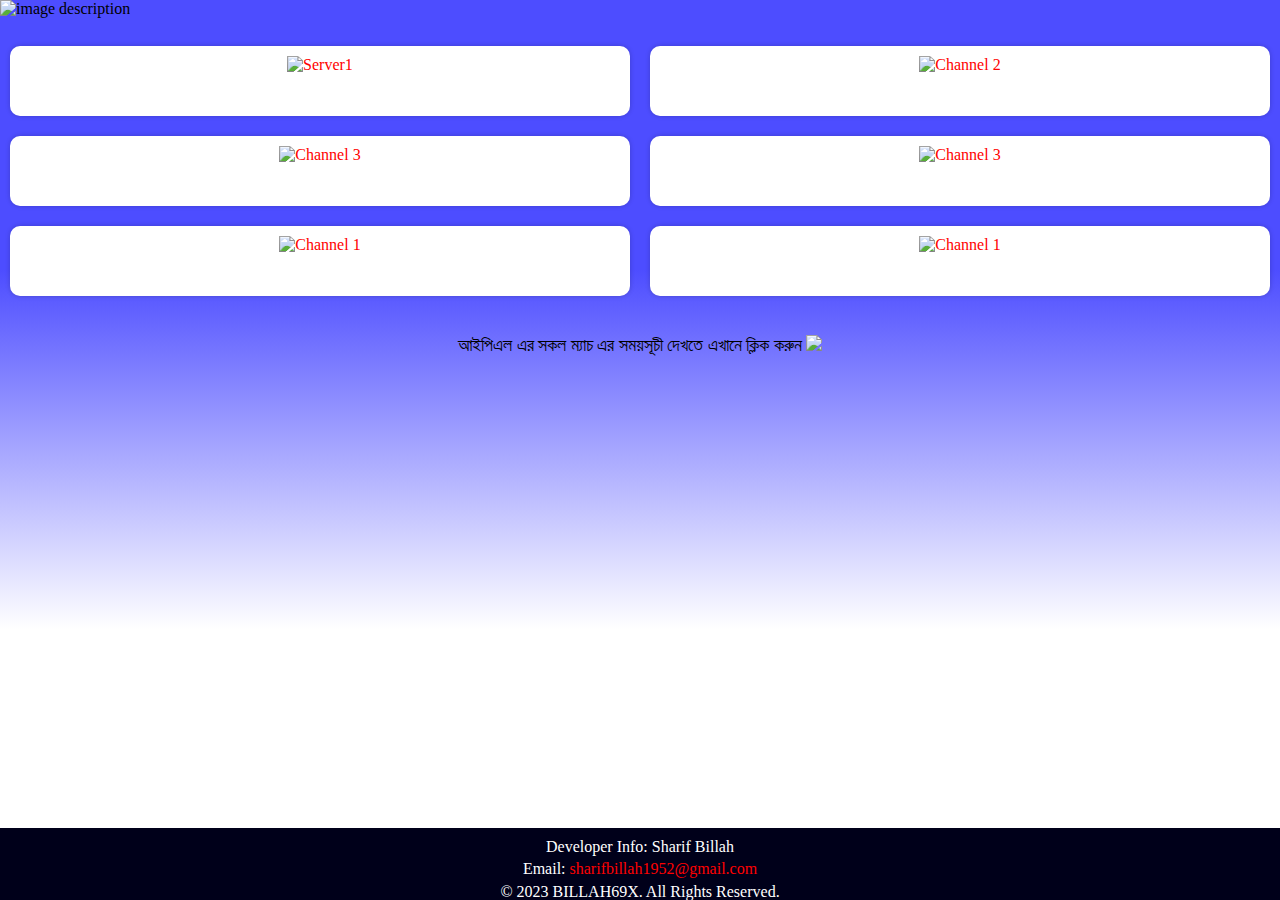
==== index.html @ ce2223dd "Rename Finallyipl.html to index.html" ====
<!DOCTYPE html>
<html>
<head>
  	<meta charset="UTF-8">
  	<meta content="width=device-width, initial-scale=1, maximum-scale=1, user-scalable=no" name="viewport">
	<title>IPL Streaming by Sharif Billah</title>
	<style>
	html, body {
  height: 100%;
}
body {
  margin: 0;
  padding: 0;

  background: linear-gradient(to bottom,	  #4d4dff 30%, 	 #ffffff 70%);
}

footer {
  margin: 0;
  padding: 0;
  background-color: #00001a;
  position: absolute;
  bottom: 0;
  left: 0;
  width: 100%;
}

.container {
  max-width: 100%;
  margin: 0 auto;
  text-align: center;
}

p {
  color: #ffffff;
  font-size: 16px;
  margin-bottom: 5px;
  line-height: 0.4;
}

a {
  color: red;
  text-decoration: none;
}

		.channel {
  width: calc(50% - 20px);
  height: 70px;
  margin: 10px;
  display: inline-block;
  text-align: center;
  background-color: #ffffff;
  border-radius: 10px;
  box-shadow: 0px 0px 5px rgba(0, 0, 0, 0.2);
  cursor: pointer;
  float: left;
}



		.channel:hover {
			box-shadow: 0px 0px 10px rgba(0, 0, 0, 0.3);
		}

		.channel img {
		
			object-fit: contain;
			padding: 10px;
		}
	</style>
</head>
<body>
  <div class="image-container">
   <img src="https://raw.githubusercontent.com/Sharif112ui/plyr/main/d42d385b-85fb-4005-9c98-4b2b19871707%20(1).jpg" alt="image description" width="100%" height="auto">
</div>

  <br>
	<!-- Define the channels -->
	<a href="player.html?url=https://daddy.yurendtv.biz.id/https://ddy1.onlinewebtv.lol/ddy1/premium370/tracks-v1a1/mono.m3u8">
		<div class="channel">
			<img src="https://encrypted-tbn0.gstatic.com/images?q=tbn:ANd9GcSdIv1wCdmimvp7Vv0p7iA9t0xRpsPCm37FDw&usqp=CAU"width="130"height="55width="90"height="50" alt="Server1">
		</div>
	
	</a>
	<a href="player.html?url=https://daddy.yurendtv.biz.id/https://ddy1.onlinewebtv.lol/ddy1/premium65/tracks-v1a1/mono.m3u8">
		<div class="channel">
			<img src="https://encrypted-tbn0.gstatic.com/images?q=tbn:ANd9GcSdIv1wCdmimvp7Vv0p7iA9t0xRpsPCm37FDw&usqp=CAU"width="130"height="55" alt="Channel 2">
	
		</div>
	</a>
	<a href="player.html?url=https://daddy.yurendtv.biz.id/https://ddy1.onlinewebtv.lol/ddy1/premium346/tracks-v1a1/mono.m3u8">
		<div class="channel">
			<img src="https://upload.wikimedia.org/wikipedia/en/thumb/8/84/Indian_Premier_League_Official_Logo.svg/500px-Indian_Premier_League_Official_Logo.svg.png"width="140"height="55" alt="Channel 3">
		</div>
	</a>
	<a href="player.html?url=http://.com/channel3.m3u8">
		<div class="channel">
			<img src="https://upload.wikimedia.org/wikipedia/en/thumb/8/84/Indian_Premier_League_Official_Logo.svg/500px-Indian_Premier_League_Official_Logo.svg.png"width="140"height="55" alt="Channel 3">
		</div>
	</a>
	
		<a href="player.html?url=https://daddy.yurendtv.biz.id/https://ddy1.onlinewebtv.lol/ddy1/premium368/tracks-v1a1/mono.m3u8">
		<div class="channel">
			<img src="https://encrypted-tbn0.gstatic.com/images?q=tbn:ANd9GcSdIv1wCdmimvp7Vv0p7iA9t0xRpsPCm37FDw&usqp=CAU"width="130"height="55width="90"height="50" alt="Channel 1">
		</div>
	</a>
	
		<a href="player.html?url=http://example.com/channel1.m3u8">
		<div class="channel">
			<img src="https://upload.wikimedia.org/wikipedia/en/2/20/GTVBangladeshLogo.png"width="130"height="55width="90"height="50" alt="Channel 1">
		</div>
	</a>
	<p>⠀</p>
	<br>
	<center>
	<font size="4">
	আইপিএল এর সকল ম্যাচ এর সময়সূচী দেখতে এখানে ক্লিক করুন </font>
	
<a href="https://www.espncricinfo.com/series/indian-premier-league-2023-1345038">	<img src="https://raw.githubusercontent.com/Sharif112ui/plyr/main/IMG_20230419_193255.png"width="70%"height"auto"> </a>
<footer>
  <div class="container">
    <p>Developer Info: Sharif Billah</p>
    <p>Email: <a href="mailto:sharifbillah1952@gmail.com">sharifbillah1952@gmail.com</a></p>
    <p>&copy; 2023 BILLAH69X. All Rights Reserved.</p>
  </div>
</footer>

</body>
</html>
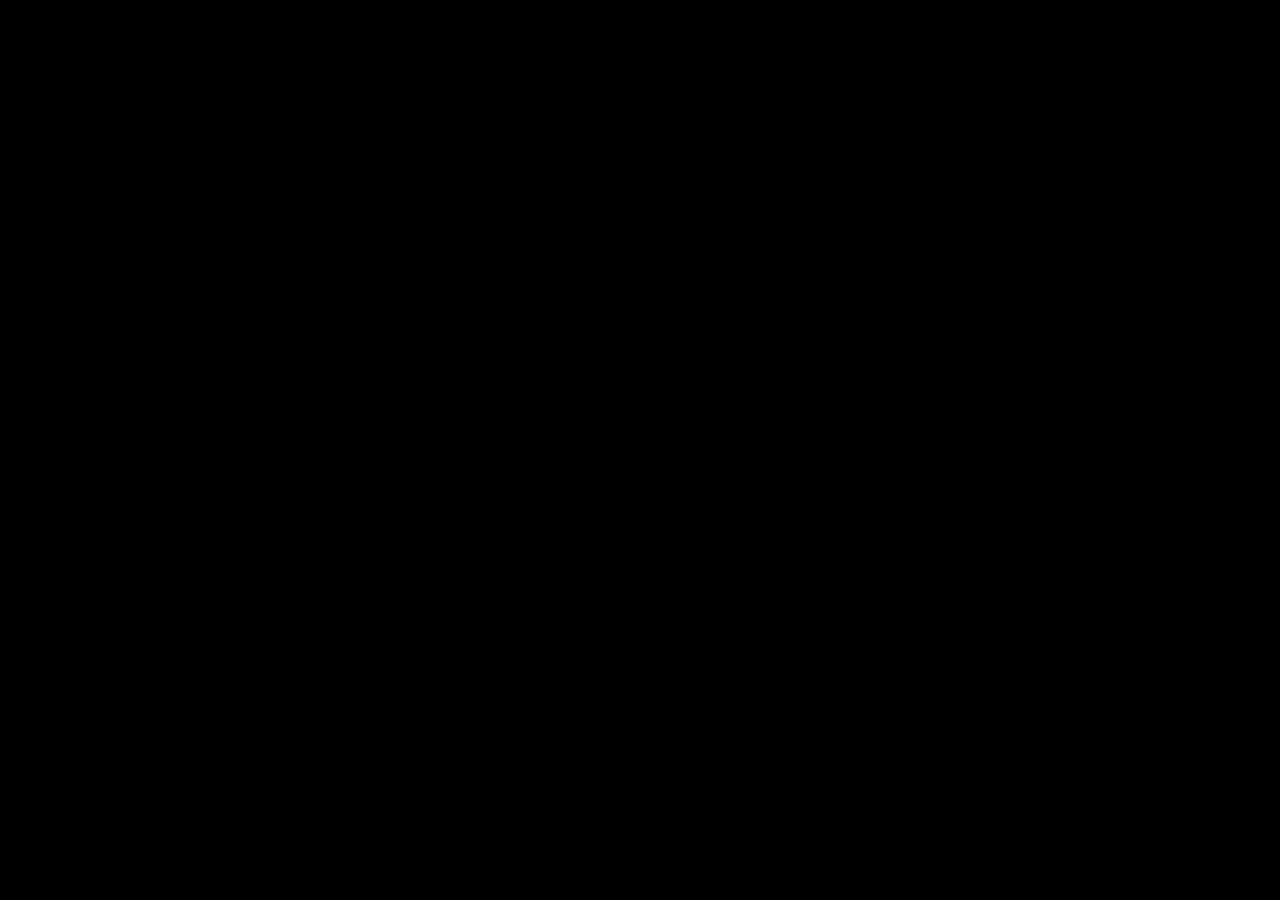
==== commit c08efdcc: "Rename Final.html to index.html" ====
--- a/index.html
+++ b/index.html
@@ -1,129 +1,159 @@
-<!DOCTYPE html>
-<html>
 <head>
+  <link rel="stylesheet" href="stylen.css">
+  <link rel="stylesheet" href="stylem.css">
+<meta content="width=device-width, initial-scale=1, maximum-scale=1, user-scalable=no" name="viewport">
+  <script src="https://cdn.jsdelivr.net/npm/hls.js@latest"></script>
+  <script src="https://kit.fontawesome.com/a15d038d79.js" crossorigin="anonymous"></script>
   	<meta charset="UTF-8">
-  	<meta content="width=device-width, initial-scale=1, maximum-scale=1, user-scalable=no" name="viewport">
+  	
 	<title>IPL Streaming by Sharif Billah</title>
-	<style>
-	html, body {
-  height: 100%;
-}
-body {
-  margin: 0;
-  padding: 0;
+<link href="https://fonts.googleapis.com/css2?family=Work+Sans:wght@400;700&display=swap" rel="stylesheet">
+</head>	<!-- Google tag (gtag.js) -->
+<script async src="https://www.googletagmanager.com/gtag/js?id=G-RPPSQ08HD4"></script>
+<script>
+  window.dataLayer = window.dataLayer || [];
+  function gtag(){dataLayer.push(arguments);}
+  gtag('js', new Date());
 
-  background: linear-gradient(to bottom,	  #4d4dff 30%, 	 #ffffff 70%);
+  gtag('config', 'G-RPPSQ08HD4');
+</script>
+
+
+<div id="splash-screen">
+ 
+  <h1>SHARIF BILLAH</h1>
+</div>
+	
+ 
+<div id="content">
+  
+  <body>
+     <div class="image-container">
+   <img src="https://raw.githubusercontent.com/BILLAH69Xx/TATAIPL/main/Image/3a06d0bf-42a0-476f-ac13-8114196cfb74.jpg" alt="image description" width="100%" height="auto">
+</div>
+<br>
+<div class="video-wrapper">
+  <iframe id="video-iframe" src="https://zcasthd.xyz/embed.php?v=willowusa&amp;" frameborder="0" allowfullscreen="true" autoplay></iframe>
+</div>
+<br>
+ <center><h4> 
+   𝙽𝚘𝚝 𝚜𝚝𝚊𝚛𝚝𝚒𝚗𝚐 𝚕𝚒𝚟𝚎? 𝙰𝚍𝚜 𝚊𝚗𝚗𝚘𝚢𝚒𝚗𝚐?
+   
+
+ <div class="icon-container">
+  <i id="toggle-icon" class="fas fa-chevron-down"></i>
+</div> </h4>
+<div id="ads-message" class="ads-message">
+  <p>আমি আন্তরিক ভাবে দুঃখিত যে লাইভ শুরু হলেই অ্যাডস প্লে হচ্ছে। দয়া করে অ্যাডস দেখলে অথবা অন্য লিংক নিয়ে নিয়ে গেলে সেখান থেকে ব্যাক করে আবার শুরু করুন। এটা সার্ভার দ্বারা নিয়ন্ত্রিত!</p>
+</div>
+
+    </center>
+     <div class="item">
+       <a href="#" data-video-source="https://stream.crichd.vip/update/star1hi.php" class="play-icon change-video-link">
+      <i class="fas fa-play"></i>
+     ⠀ IPL FINAL MATCH 23
+    </a>
+  </div>  
+       <div class="item">
+       <a href="#" data-video-source="https://stream.crichd.vip/update/sscricket.php" class="play-icon change-video-link">
+      <i class="fas fa-play"></i>
+     ⠀ IPL FINAL MATCH 23
+    </a>
+  </div>  
+       <div class="item">
+       <a href="#" data-video-source="https://stream.crichd.vip/update/skys2.php" class="play-icon change-video-link">
+      <i class="fas fa-play"></i>
+      ⠀  IPL FINAL MATCH 23
+    </a>
+  </div>  
+       <div class="item">
+       <a href="#" data-video-source="https://zcasthd.xyz/embed.php?v=willowusa&amp;" class="play-icon change-video-link">
+      <i class="fas fa-play"></i>
+        ⠀   IPL FINAL MATCH 23
+    </a>
+  </div>  
+  <div class="quality-change">
+  <i class="fas fa-cogs"></i>
+  <span class="text">Change Quality: Auto Chnage By Network </span>
+</div>
+</div>
+  <div class="ipl-streaming">
+    <center>
+  <h2>IPL 2023 Streaming</h2>
+  <p>Welcome to my app for streaming IPL 2023 matches. Watch all the exciting cricket action live!</p>
+  <p>Stay tuned for the upcoming matches, live scores, player updates, and more.</p>
+</div>
+
+<div class="contact-div">
+  <div class="option">
+    <a href="https://m.me/billah69x">
+    <i class="fas fa-comments"></i>
+ 
+    <span>Message</span> </a>
+  </div>
+  <div class="option">
+    <a href="https://sharifbillah.netlify.app/">
+    <i class="fas fa-phone-alt"></i>
+    <span>Contact</span></a>
+  </div>
+</div>
+<div class="copyright">
+        &copy; 2023 inexic. All rights reserved. | Developed by Sharif Billah | Contact: <a href="mailto:sharifbillah1952@gmail.com"class="nice">sharifbillah1952@gmail.com</a>
+    </div>
+    
+  <!--help Your page content goes here -->
+</div>
+<style>
+
+</style>
+<script>
+window.addEventListener('load', function() {
+  var splashScreen = document.getElementById('splash-screen');
+  var content = document.getElementById('content');
+
+  setTimeout(function() {
+    splashScreen.style.display = 'none';
+    content.style.display = 'block';
+  }, 2000); // Adjust the delay (in milliseconds) as per your preference
+});
+</script>
+<script>
+var changeVideoLinks = document.getElementsByClassName('change-video-link');
+var iframe = document.getElementById('video-iframe');
+
+for (var i = 0; i < changeVideoLinks.length; i++) {
+  changeVideoLinks[i].addEventListener('click', function(event) {
+    event.preventDefault();
+    var newSource = this.getAttribute('data-video-source');
+    iframe.src = newSource;
+  });
 }
 
-footer {
-  margin: 0;
-  padding: 0;
-  background-color: #00001a;
-  position: absolute;
-  bottom: 0;
-  left: 0;
-  width: 100%;
-}
+</script>
+<script>
+const items = document.querySelectorAll('.item');
 
-.container {
-  max-width: 100%;
-  margin: 0 auto;
-  text-align: center;
-}
+items.forEach(item => {
+  item.addEventListener('click', () => {
+    // Remove 'selected' class from all items
+    items.forEach(item => {
+      item.classList.remove('selected');
+    });
 
-p {
-  color: #ffffff;
-  font-size: 16px;
-  margin-bottom: 5px;
-  line-height: 0.4;
-}
+    // Add 'selected' class to the clicked item
+    item.classList.add('selected');
+  });
+});
+</script>
+<script>
+const toggleIcon = document.getElementById('toggle-icon');
+const container = document.getElementById('ads-message');
 
-a {
-  color: red;
-  text-decoration: none;
-}
+container.classList.add('visible'); // Show the container by default
 
-		.channel {
-  width: calc(50% - 20px);
-  height: 70px;
-  margin: 10px;
-  display: inline-block;
-  text-align: center;
-  background-color: #ffffff;
-  border-radius: 10px;
-  box-shadow: 0px 0px 5px rgba(0, 0, 0, 0.2);
-  cursor: pointer;
-  float: left;
-}
+toggleIcon.addEventListener('click', function() {
+  container.classList.toggle('visible');
+});
 
 
-
-		.channel:hover {
-			box-shadow: 0px 0px 10px rgba(0, 0, 0, 0.3);
-		}
-
-		.channel img {
-		
-			object-fit: contain;
-			padding: 10px;
-		}
-	</style>
-</head>
-<body>
-  <div class="image-container">
-   <img src="https://raw.githubusercontent.com/Sharif112ui/plyr/main/d42d385b-85fb-4005-9c98-4b2b19871707%20(1).jpg" alt="image description" width="100%" height="auto">
-</div>
-
-  <br>
-	<!-- Define the channels -->
-	<a href="player.html?url=https://daddy.yurendtv.biz.id/https://ddy1.onlinewebtv.lol/ddy1/premium370/tracks-v1a1/mono.m3u8">
-		<div class="channel">
-			<img src="https://encrypted-tbn0.gstatic.com/images?q=tbn:ANd9GcSdIv1wCdmimvp7Vv0p7iA9t0xRpsPCm37FDw&usqp=CAU"width="130"height="55width="90"height="50" alt="Server1">
-		</div>
-	
-	</a>
-	<a href="player.html?url=https://daddy.yurendtv.biz.id/https://ddy1.onlinewebtv.lol/ddy1/premium65/tracks-v1a1/mono.m3u8">
-		<div class="channel">
-			<img src="https://encrypted-tbn0.gstatic.com/images?q=tbn:ANd9GcSdIv1wCdmimvp7Vv0p7iA9t0xRpsPCm37FDw&usqp=CAU"width="130"height="55" alt="Channel 2">
-	
-		</div>
-	</a>
-	<a href="player.html?url=https://daddy.yurendtv.biz.id/https://ddy1.onlinewebtv.lol/ddy1/premium346/tracks-v1a1/mono.m3u8">
-		<div class="channel">
-			<img src="https://upload.wikimedia.org/wikipedia/en/thumb/8/84/Indian_Premier_League_Official_Logo.svg/500px-Indian_Premier_League_Official_Logo.svg.png"width="140"height="55" alt="Channel 3">
-		</div>
-	</a>
-	<a href="player.html?url=http://.com/channel3.m3u8">
-		<div class="channel">
-			<img src="https://upload.wikimedia.org/wikipedia/en/thumb/8/84/Indian_Premier_League_Official_Logo.svg/500px-Indian_Premier_League_Official_Logo.svg.png"width="140"height="55" alt="Channel 3">
-		</div>
-	</a>
-	
-		<a href="player.html?url=https://daddy.yurendtv.biz.id/https://ddy1.onlinewebtv.lol/ddy1/premium368/tracks-v1a1/mono.m3u8">
-		<div class="channel">
-			<img src="https://encrypted-tbn0.gstatic.com/images?q=tbn:ANd9GcSdIv1wCdmimvp7Vv0p7iA9t0xRpsPCm37FDw&usqp=CAU"width="130"height="55width="90"height="50" alt="Channel 1">
-		</div>
-	</a>
-	
-		<a href="player.html?url=http://example.com/channel1.m3u8">
-		<div class="channel">
-			<img src="https://upload.wikimedia.org/wikipedia/en/2/20/GTVBangladeshLogo.png"width="130"height="55width="90"height="50" alt="Channel 1">
-		</div>
-	</a>
-	<p>⠀</p>
-	<br>
-	<center>
-	<font size="4">
-	আইপিএল এর সকল ম্যাচ এর সময়সূচী দেখতে এখানে ক্লিক করুন </font>
-	
-<a href="https://www.espncricinfo.com/series/indian-premier-league-2023-1345038">	<img src="https://raw.githubusercontent.com/Sharif112ui/plyr/main/IMG_20230419_193255.png"width="70%"height"auto"> </a>
-<footer>
-  <div class="container">
-    <p>Developer Info: Sharif Billah</p>
-    <p>Email: <a href="mailto:sharifbillah1952@gmail.com">sharifbillah1952@gmail.com</a></p>
-    <p>&copy; 2023 BILLAH69X. All Rights Reserved.</p>
-  </div>
-</footer>
-
-</body>
-</html>
+</script>
--- a/stylen.css
+++ b/stylen.css
@@ -0,0 +1,62 @@
+body, html {
+      margin: 0;
+      padding: 0;
+      height: 100%;
+    }
+.video-wrapper {
+  margin: 0;
+  padding: 0;
+  position: relative;
+  width: 100%;
+  padding-bottom: 56.25%; /* 16:9 aspect ratio (height:width) */
+}
+
+#video-iframe {
+  position: absolute;
+
+  width: 100%;
+  height: 105%;
+}
+
+#splash-screen {
+  position: fixed;
+  top: 0;
+  left: 0;
+  width: 100%;
+  height: 100%;
+  background-color: #000;
+  display: flex;
+  align-items: center;
+  justify-content: center;
+  z-index: 9999;
+}
+
+#splash-screen h1 {
+  font-family: 'Work Sans', sans-serif;
+  font-size: 37px;
+  font-weight: bold;
+    color: #000;
+  background-image: url('https://img.freepik.com/free-vector/abstract-blue-geometric-shapes-background_1035-17545.jpg?w=1060&t=st=1685258891~exp=1685259491~hmac=11fed259c1756397bfc0d7f84a274f535ec6acf6a58f40ae3a2871cb5c55dfcb');
+  background-repeat: repeat;
+  -webkit-text-fill-color: transparent;
+  -webkit-background-clip: text;
+  text-align: center;
+  text-transform: uppercase;
+  letter-spacing: 2px;
+  margin: 20px 0;
+  animation: fadeOut 4s forwards;
+}
+
+@keyframes fadeOut {
+  0% {
+    opacity: 1;
+  }
+  100% {
+    opacity: 0;
+    display: none;
+  }
+}
+
+#content {
+  display: none;
+}
--- a/stylem.css
+++ b/stylem.css
@@ -0,0 +1,131 @@
+
+h4 {
+  color: #fff;
+}
+body {
+  margin: 0;
+  padding: 0;
+  background-color: #000;
+}
+.ipl-streaming {
+  background-color: #1a1a1a;
+  padding: 20px;
+  font-family: Arial, sans-serif;
+  font-size: 16px;
+  color: #fff;
+}
+
+.ipl-streaming h2 {
+  font-size: 24px;
+  margin-bottom: 10px;
+}
+
+/* Add more CSS styles as needed */
+
+.nice {
+  color: red
+}
+.quality-change {
+  background-color: orange;
+  padding: 10px;
+  margin: 8px;
+  display: flex;
+  align-items: center;
+  font-family: Arial, sans-serif;
+  font-size: 16px;
+}
+
+.quality-change i {
+  font-size: 24px;
+  margin-right: 10px;
+}
+
+.quality-change .text {
+  font-style: italic;
+  color: #666;
+}
+
+/* Add more CSS styles as needed */
+
+     .copyright {
+            background-color: #f2f2f2;
+            padding: 10px;
+            text-align: center;
+            font-size: 12px;
+            color: #555;
+           
+            font-style: italic;
+        }
+  
+.footer {
+  background-color: white;
+  text-align: center;
+  padding: 10px;
+  font-family: Arial, sans-serif;
+  color: red;
+  font-size: 14px;
+}
+.contact-div {
+  background-color: #ffc107;
+  padding: 20px;
+  display: flex;
+  justify-content: center;
+  align-items: center;
+}
+
+.option {
+  display: flex;
+  align-items: center;
+  margin: 0 10px;
+}
+
+.option i {
+  font-size: 24px;
+  margin-right: 10px;
+}
+
+.option span {
+  font-weight: bold;
+  color: #fff;
+}
+
+/* Add more CSS styles as needed */
+
+.container {
+  display: grid;
+  grid-template-columns: repeat(auto-fit, minmax(200px, 1fr));
+  grid-gap: 00px;
+}
+.visible {
+  display: none;
+}
+.item {
+  height: 40px;
+  background-color: black;
+  text-align: center;
+  cursor: pointer;
+  margin: 8px;
+  padding: 0px;
+}
+
+.play-icon {
+  display: inline-block;
+  color: white;
+  font-size: 16px;
+  margin-top: 10px;
+}
+  a {
+ text-decoration:none;
+ color: black;
+}
+
+.item.selected {
+  background-color: #333;
+}
+#ads-message {
+  background-color: #f9f9f9;
+  border: 1px solid #ddd;
+  padding: 20px;
+  margin: 20px;
+  text-align: center;
+}
